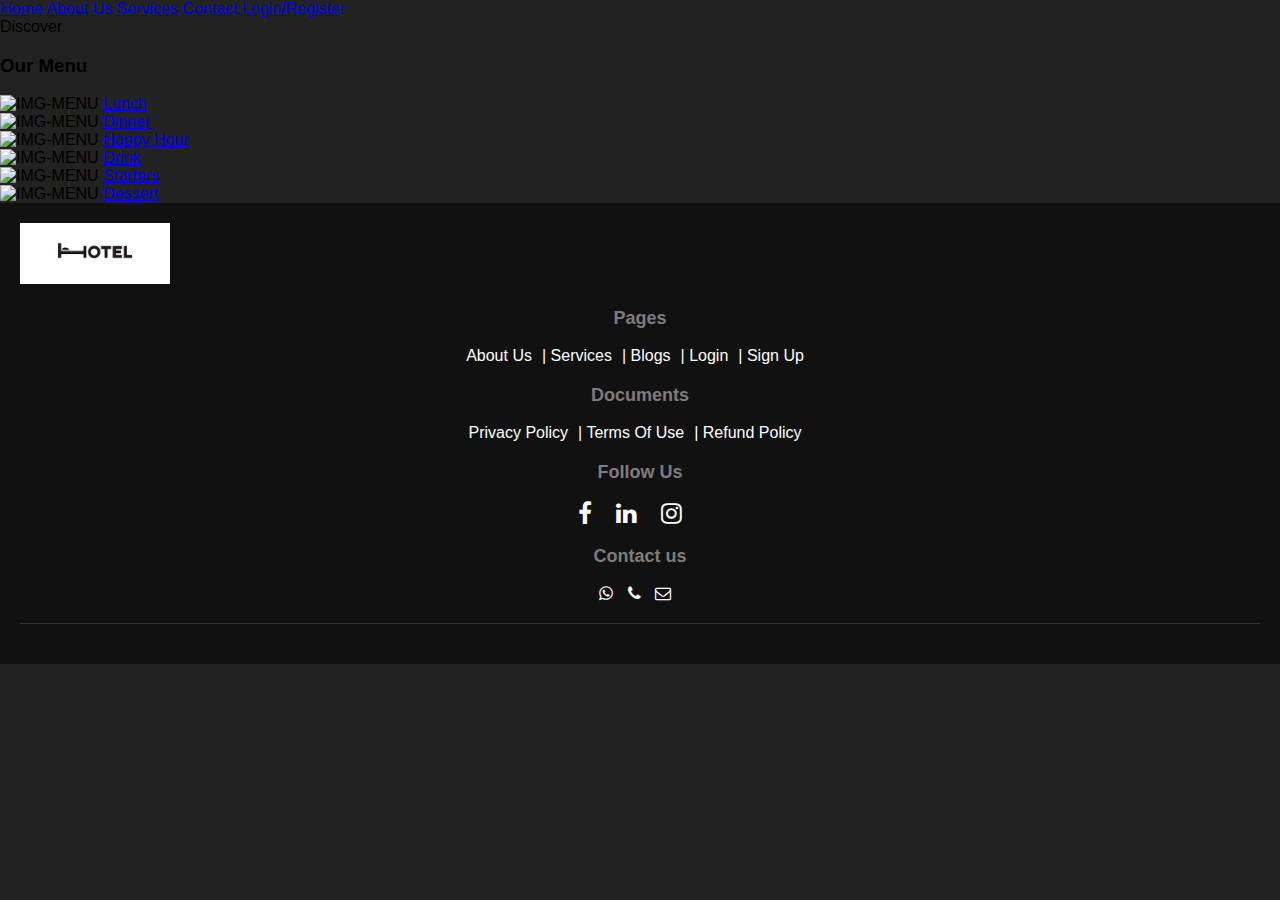
==== index.html @ ce539315 "Revert "h3 added"" ====
<!DOCTYPE html>
<html lang="en">
<head>
    <meta charset="UTF-8">
    <meta name="viewport" content="width=device-width, initial-scale=1.0">
    <title>Pato - Modern Restaurant</title>
    <link rel="stylesheet" href="style.css">
    <link rel="stylesheet" href="https://stackpath.bootstrapcdn.com/font-awesome/4.7.0/css/font-awesome.min.css">
</head>
<body>
    
    <navbar class="nav">
        <div class="nav_pages">
            <a href="index.html">Home</a>
            <a href="about.html">About Us</a>
            <a href="service.html">Services</a>
            <a href="contact.html">Contact</a>
            <a href="login.html ">Login/Register</a>
        </div>
       

    </navbar>
    <div class="container">
        <div class="title-section-menu">
            <span class="title-2">
            Discover
            </span>
            <h3 class="tittle-3">
            Our Menu
            </h3>
         </div>
         <div class="row">
            <div class="col-md-8">
            <div class="row">
            <div class="col-sm-6">
            
            <div class="item-our-menu">
            <img src="" alt="IMG-MENU">
            
            <a href="#" class="btn1">
            Lunch
            </a>
            </div>
            </div>
            <div class="col-sm-6">
            
            <div class="item-our-menu">
            <img src="" alt="IMG-MENU">
            
            <a href="#" class="btn1">
            Dinner
            </a>
            </div>
            </div>
            <div class="col-12">
            
            <div class="item-our-menu">
            <img src="" alt="IMG-MENU">
            
            <a href="#" class="btn1">
            Happy Hour
            </a>
            </div>
            </div>
            </div>
            </div>
            <div class="col-md-4">
            <div class="row">
            <div class="col-12">
            
            <div class="item-our-menu">
            <img src="" alt="IMG-MENU">
            
            <a href="#" class="btn1">
            Drink
            </a>
            </div>
            </div>
            <div class="col-12">
            
            <div class="item-our-menu">
            <img src="" alt="IMG-MENU">
            
            <a href="#" class="btn1">
            Starters
            </a>
            </div>
            </div>
            <div class="col-12">
            
            <div class="item-our-menu">
            <img src="" alt="IMG-MENU">
            
            <a href="#" class="btn1">
            Dessert
            </a>
            </div>
            </div>
            </div>
            </div>
            </div>

    </div>



    <footer>
        <div class="footer_logo">
            <a href="#"><img src="images.png" width="150"> </a>
        </div>

        <div class="pages">
            <h3>Pages</h3>
            <a href="">About Us</a>|
            <a href="">Services</a>|
            <a href="">Blogs</a>|
            <a href="">Login</a>|
            <a href="">Sign Up</a>
        </div>
        <div class="doc">
            <h3>Documents</h3>
            <a href="">Privacy Policy</a>|
            <a href="">Terms Of Use</a>|
            <a href="">Refund Policy</a>
        </div>
        <div class="social">
            <h3>Follow Us</h3>
            <a href="https://www.facebook.com/" target="_blank"><i class="fa fa-facebook"
                    aria-hidden="true"></i></a>
            <a href="https://www.linkedin.com/" target="_blank"><i
                    class="fa fa-linkedin" aria-hidden="true"></i></a>
            <a href="https://www.instagram.com/" target="_blank"><i class="fa fa-instagram"
                    aria-hidden="true"></i></a>

        </div>
        <div class="contact">
            <h3>Contact us</h3>
            <a href="#" target="_blank"><i class="fa fa-whatsapp" aria-hidden="true"></i></a>
            <a href="#"><i class="fa fa-phone" aria-hidden="true"></i></a>
            <a href="#"><i class="fa fa-envelope-o" aria-hidden="true"></i></a>
        </div>
        <hr>
        

    </footer>
</body>
</html>
---- style.css ----
body {
    margin: 0;
    padding: 0;
    font-family: Arial, sans-serif;
    background-color: #222; /* Dark background color */

}

/* Style the navbar */
.navbar {
    background-color: #222; /* Darker background color */
    display: flex;
    justify-content: space-between;
    align-items: center;
    padding: 20px 40px;
}


/* Style the navigation links */
.nav-pages {
    list-style: none;
    display: flex;
    gap: 20px;
}

.nav-pages li {
    font-size: 18px;
}

.nav-pages a {
    text-decoration: none;
    color: #fff; /* White text color */
    transition: color 0.3s; /* Smooth color transition */
}

.nav-pages a:hover {
    color: #7f7c7c; /* Change color on hover */
}



/*  footer */

/* Style the footer */
footer {
    background-color: #111; /* Darker background color */
    color: #fff; /* White text color */
    padding: 20px;
}

/* Style the footer logo */
.footer_logo img {
    width: 150px;
}

/* Style the sections within the footer */
.pages, .doc, .social, .contact {
    /* display: block; Set div elements to block display */
    margin-top: 20px;
    justify-content: center;
    text-align: center;
}

/* Style the headings within the sections */
.pages h3, .doc h3, .social h3, .contact h3 {
    font-size: 18px;
    color: #7f7c7c;
}

/* Style the links in the sections */
.pages a, .doc a, .social a, .contact a {
    text-decoration: none;
    color: #fff; /* White text color */
    margin-right: 10px;
}

/* Style the social icons */
.social i {
    font-size: 24px;
    margin-right: 10px;
}

/* Add a horizontal line to separate the sections */
hr {
    border: none;
    border-top: 1px solid #333;
    margin-top: 20px;
    margin-bottom: 20px;
}
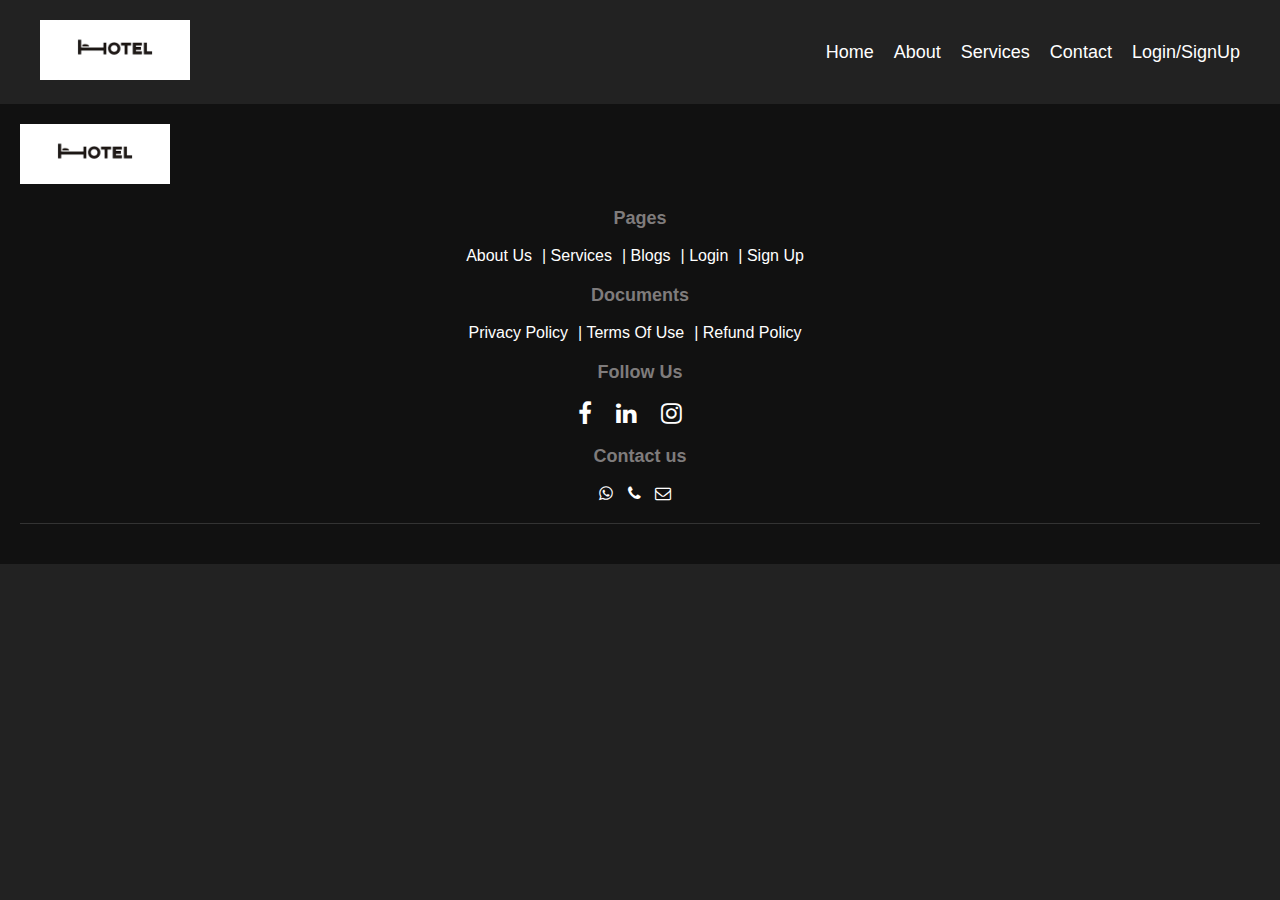
==== commit 5c9371f6: "footer1" ====
--- a/index.html
+++ b/index.html
@@ -9,100 +9,20 @@
 </head>
 <body>
     
-    <navbar class="nav">
-        <div class="nav_pages">
-            <a href="index.html">Home</a>
-            <a href="about.html">About Us</a>
-            <a href="service.html">Services</a>
-            <a href="contact.html">Contact</a>
-            <a href="login.html ">Login/Register</a>
-        </div>
-       
+   
+    <nav class="navbar">
+        
+            <div class="logo"><img src="images.png" width="150"> </div>
+        <ul class="nav-pages">
+            <li><a href="index.html">Home</a></li>
+            <li><a href="about.html">About</a></li>
+            <li><a href="service.html">Services</a></li>
+            <li><a href="contact.html">Contact</a></li>
+            <li><a href="login.html">Login/SignUp</a></li>
+        </ul>
+    </nav>
 
-    </navbar>
-    <div class="container">
-        <div class="title-section-menu">
-            <span class="title-2">
-            Discover
-            </span>
-            <h3 class="tittle-3">
-            Our Menu
-            </h3>
-         </div>
-         <div class="row">
-            <div class="col-md-8">
-            <div class="row">
-            <div class="col-sm-6">
-            
-            <div class="item-our-menu">
-            <img src="" alt="IMG-MENU">
-            
-            <a href="#" class="btn1">
-            Lunch
-            </a>
-            </div>
-            </div>
-            <div class="col-sm-6">
-            
-            <div class="item-our-menu">
-            <img src="" alt="IMG-MENU">
-            
-            <a href="#" class="btn1">
-            Dinner
-            </a>
-            </div>
-            </div>
-            <div class="col-12">
-            
-            <div class="item-our-menu">
-            <img src="" alt="IMG-MENU">
-            
-            <a href="#" class="btn1">
-            Happy Hour
-            </a>
-            </div>
-            </div>
-            </div>
-            </div>
-            <div class="col-md-4">
-            <div class="row">
-            <div class="col-12">
-            
-            <div class="item-our-menu">
-            <img src="" alt="IMG-MENU">
-            
-            <a href="#" class="btn1">
-            Drink
-            </a>
-            </div>
-            </div>
-            <div class="col-12">
-            
-            <div class="item-our-menu">
-            <img src="" alt="IMG-MENU">
-            
-            <a href="#" class="btn1">
-            Starters
-            </a>
-            </div>
-            </div>
-            <div class="col-12">
-            
-            <div class="item-our-menu">
-            <img src="" alt="IMG-MENU">
-            
-            <a href="#" class="btn1">
-            Dessert
-            </a>
-            </div>
-            </div>
-            </div>
-            </div>
-            </div>
-
-    </div>
-
-
+    
 
     <footer>
         <div class="footer_logo">
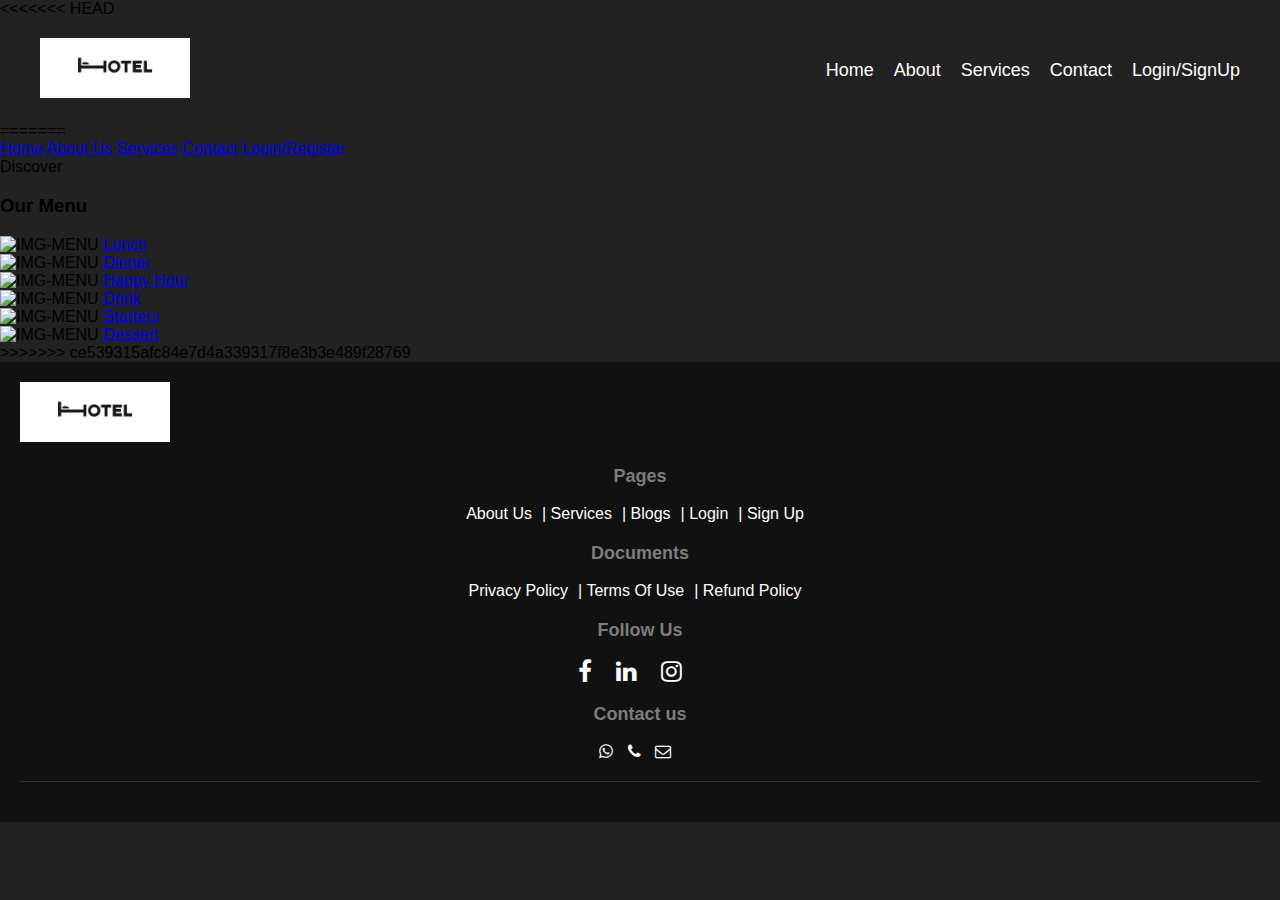
==== commit e950b7ea: "change" ====
--- a/index.html
+++ b/index.html
@@ -9,6 +9,7 @@
 </head>
 <body>
     
+<<<<<<< HEAD
    
     <nav class="navbar">
         
@@ -23,6 +24,102 @@
     </nav>
 
     
+=======
+    <navbar class="nav">
+        <div class="nav_pages">
+            <a href="index.html">Home</a>
+            <a href="about.html">About Us</a>
+            <a href="service.html">Services</a>
+            <a href="contact.html">Contact</a>
+            <a href="login.html ">Login/Register</a>
+        </div>
+       
+
+    </navbar>
+    <div class="container">
+        <div class="title-section-menu">
+            <span class="title-2">
+            Discover
+            </span>
+            <h3 class="tittle-3">
+            Our Menu
+            </h3>
+         </div>
+         <div class="row">
+            <div class="col-md-8">
+            <div class="row">
+            <div class="col-sm-6">
+            
+            <div class="item-our-menu">
+            <img src="" alt="IMG-MENU">
+            
+            <a href="#" class="btn1">
+            Lunch
+            </a>
+            </div>
+            </div>
+            <div class="col-sm-6">
+            
+            <div class="item-our-menu">
+            <img src="" alt="IMG-MENU">
+            
+            <a href="#" class="btn1">
+            Dinner
+            </a>
+            </div>
+            </div>
+            <div class="col-12">
+            
+            <div class="item-our-menu">
+            <img src="" alt="IMG-MENU">
+            
+            <a href="#" class="btn1">
+            Happy Hour
+            </a>
+            </div>
+            </div>
+            </div>
+            </div>
+            <div class="col-md-4">
+            <div class="row">
+            <div class="col-12">
+            
+            <div class="item-our-menu">
+            <img src="" alt="IMG-MENU">
+            
+            <a href="#" class="btn1">
+            Drink
+            </a>
+            </div>
+            </div>
+            <div class="col-12">
+            
+            <div class="item-our-menu">
+            <img src="" alt="IMG-MENU">
+            
+            <a href="#" class="btn1">
+            Starters
+            </a>
+            </div>
+            </div>
+            <div class="col-12">
+            
+            <div class="item-our-menu">
+            <img src="" alt="IMG-MENU">
+            
+            <a href="#" class="btn1">
+            Dessert
+            </a>
+            </div>
+            </div>
+            </div>
+            </div>
+            </div>
+
+    </div>
+
+
+>>>>>>> ce539315afc84e7d4a339317f8e3b3e489f28769
 
     <footer>
         <div class="footer_logo">
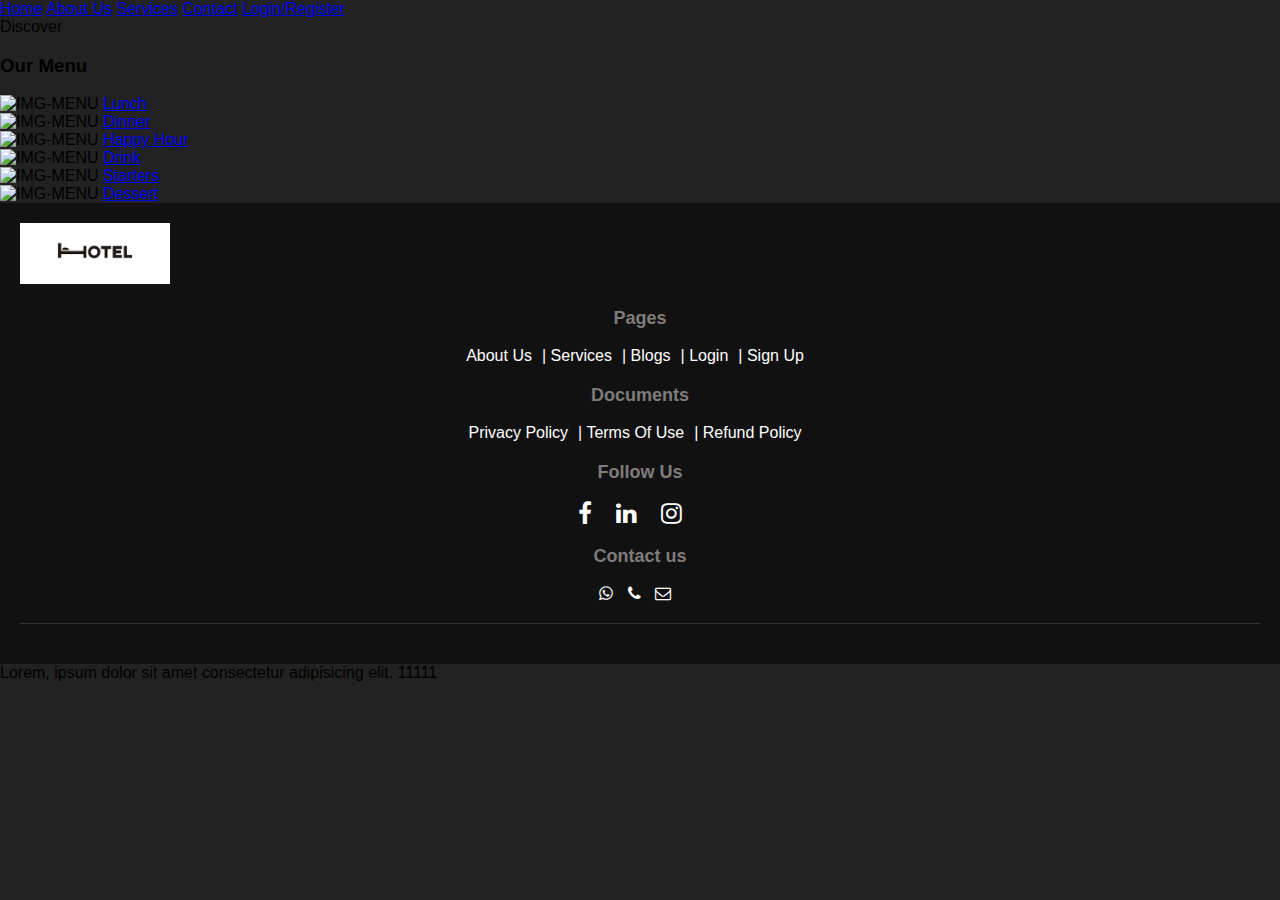
==== commit d41ba6cd: "demo" ====
--- a/index.html
+++ b/index.html
@@ -9,22 +9,6 @@
 </head>
 <body>
     
-<<<<<<< HEAD
-   
-    <nav class="navbar">
-        
-            <div class="logo"><img src="images.png" width="150"> </div>
-        <ul class="nav-pages">
-            <li><a href="index.html">Home</a></li>
-            <li><a href="about.html">About</a></li>
-            <li><a href="service.html">Services</a></li>
-            <li><a href="contact.html">Contact</a></li>
-            <li><a href="login.html">Login/SignUp</a></li>
-        </ul>
-    </nav>
-
-    
-=======
     <navbar class="nav">
         <div class="nav_pages">
             <a href="index.html">Home</a>
@@ -119,7 +103,6 @@
     </div>
 
 
->>>>>>> ce539315afc84e7d4a339317f8e3b3e489f28769
 
     <footer>
         <div class="footer_logo">
@@ -161,4 +144,4 @@
 
     </footer>
 </body>
-</html> +</html> Lorem, ipsum dolor sit amet consectetur adipisicing elit. 11111
--- a/style.css
+++ b/style.css
@@ -88,3 +88,4 @@
     margin-top: 20px;
     margin-bottom: 20px;
 }
+qwert{}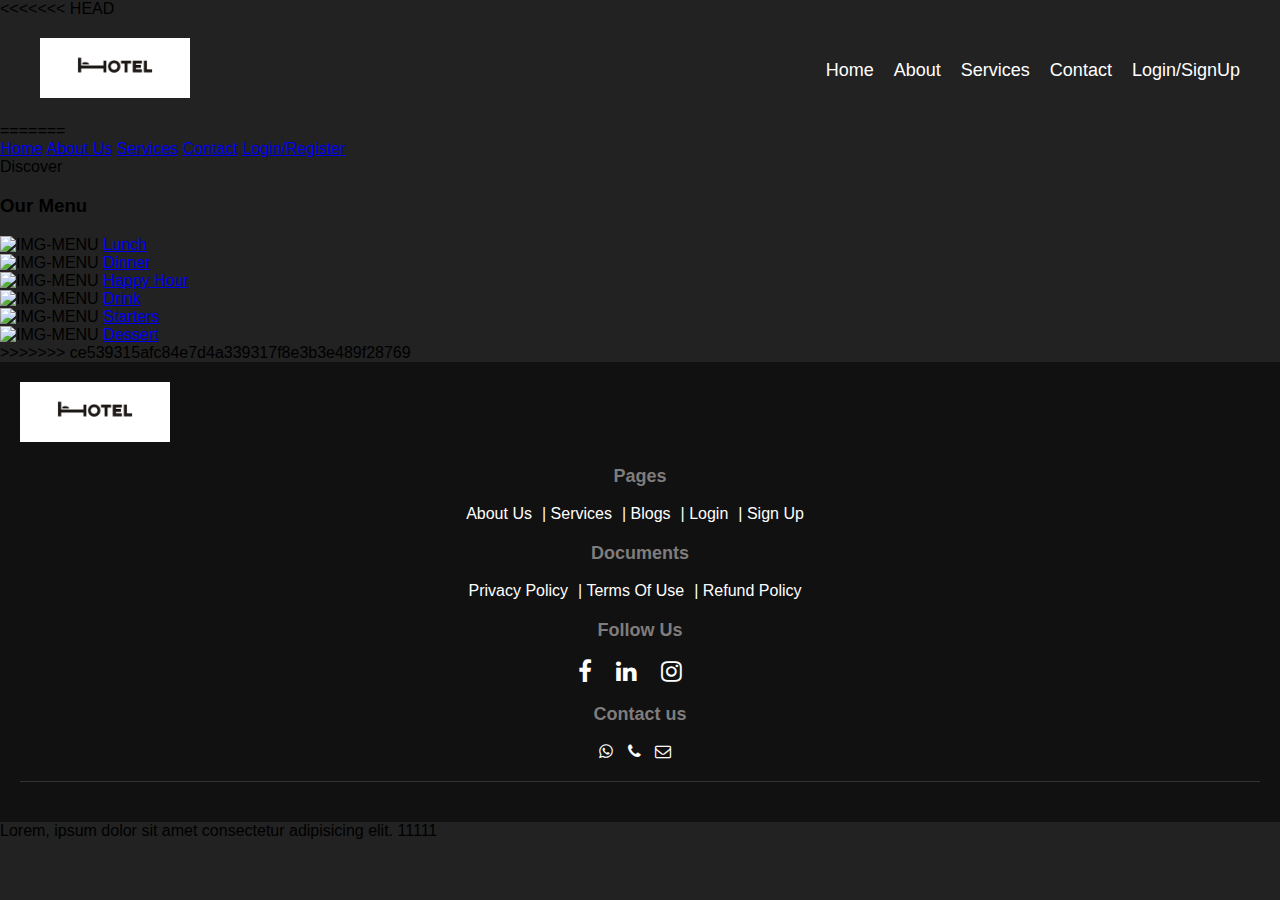
==== commit 0e6c9fa9: "Merge branch 'main' of https://github.com/PR3MM/Restaurant" ====
--- a/index.html
+++ b/index.html
@@ -9,6 +9,22 @@
 </head>
 <body>
     
+<<<<<<< HEAD
+   
+    <nav class="navbar">
+        
+            <div class="logo"><img src="images.png" width="150"> </div>
+        <ul class="nav-pages">
+            <li><a href="index.html">Home</a></li>
+            <li><a href="about.html">About</a></li>
+            <li><a href="service.html">Services</a></li>
+            <li><a href="contact.html">Contact</a></li>
+            <li><a href="login.html">Login/SignUp</a></li>
+        </ul>
+    </nav>
+
+    
+=======
     <navbar class="nav">
         <div class="nav_pages">
             <a href="index.html">Home</a>
@@ -103,6 +119,7 @@
     </div>
 
 
+>>>>>>> ce539315afc84e7d4a339317f8e3b3e489f28769
 
     <footer>
         <div class="footer_logo">
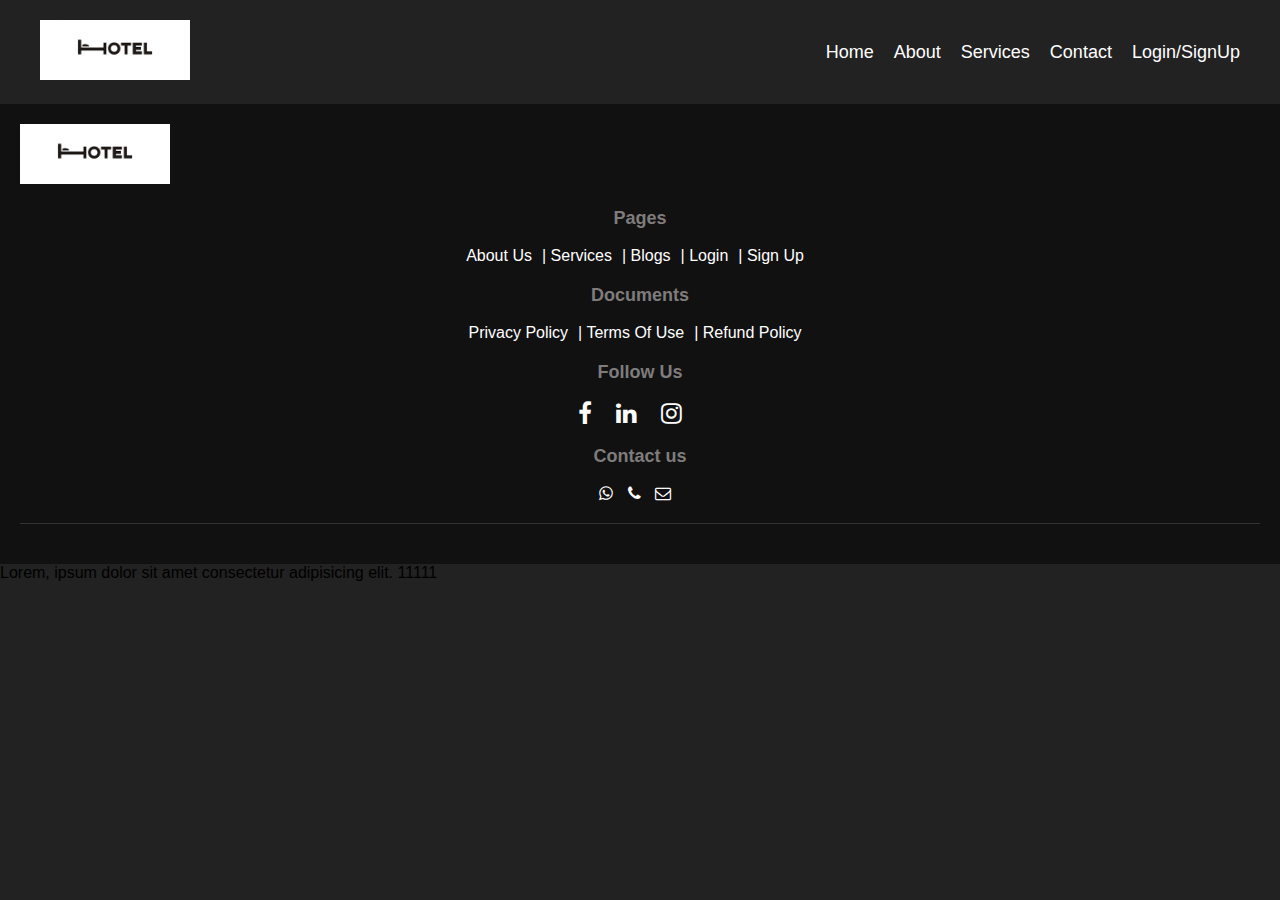
==== commit ef2a9756: "Update index.html" ====
--- a/index.html
+++ b/index.html
@@ -9,7 +9,6 @@
 </head>
 <body>
     
-<<<<<<< HEAD
    
     <nav class="navbar">
         
@@ -24,102 +23,6 @@
     </nav>
 
     
-=======
-    <navbar class="nav">
-        <div class="nav_pages">
-            <a href="index.html">Home</a>
-            <a href="about.html">About Us</a>
-            <a href="service.html">Services</a>
-            <a href="contact.html">Contact</a>
-            <a href="login.html ">Login/Register</a>
-        </div>
-       
-
-    </navbar>
-    <div class="container">
-        <div class="title-section-menu">
-            <span class="title-2">
-            Discover
-            </span>
-            <h3 class="tittle-3">
-            Our Menu
-            </h3>
-         </div>
-         <div class="row">
-            <div class="col-md-8">
-            <div class="row">
-            <div class="col-sm-6">
-            
-            <div class="item-our-menu">
-            <img src="" alt="IMG-MENU">
-            
-            <a href="#" class="btn1">
-            Lunch
-            </a>
-            </div>
-            </div>
-            <div class="col-sm-6">
-            
-            <div class="item-our-menu">
-            <img src="" alt="IMG-MENU">
-            
-            <a href="#" class="btn1">
-            Dinner
-            </a>
-            </div>
-            </div>
-            <div class="col-12">
-            
-            <div class="item-our-menu">
-            <img src="" alt="IMG-MENU">
-            
-            <a href="#" class="btn1">
-            Happy Hour
-            </a>
-            </div>
-            </div>
-            </div>
-            </div>
-            <div class="col-md-4">
-            <div class="row">
-            <div class="col-12">
-            
-            <div class="item-our-menu">
-            <img src="" alt="IMG-MENU">
-            
-            <a href="#" class="btn1">
-            Drink
-            </a>
-            </div>
-            </div>
-            <div class="col-12">
-            
-            <div class="item-our-menu">
-            <img src="" alt="IMG-MENU">
-            
-            <a href="#" class="btn1">
-            Starters
-            </a>
-            </div>
-            </div>
-            <div class="col-12">
-            
-            <div class="item-our-menu">
-            <img src="" alt="IMG-MENU">
-            
-            <a href="#" class="btn1">
-            Dessert
-            </a>
-            </div>
-            </div>
-            </div>
-            </div>
-            </div>
-
-    </div>
-
-
->>>>>>> ce539315afc84e7d4a339317f8e3b3e489f28769
 
     <footer>
         <div class="footer_logo">
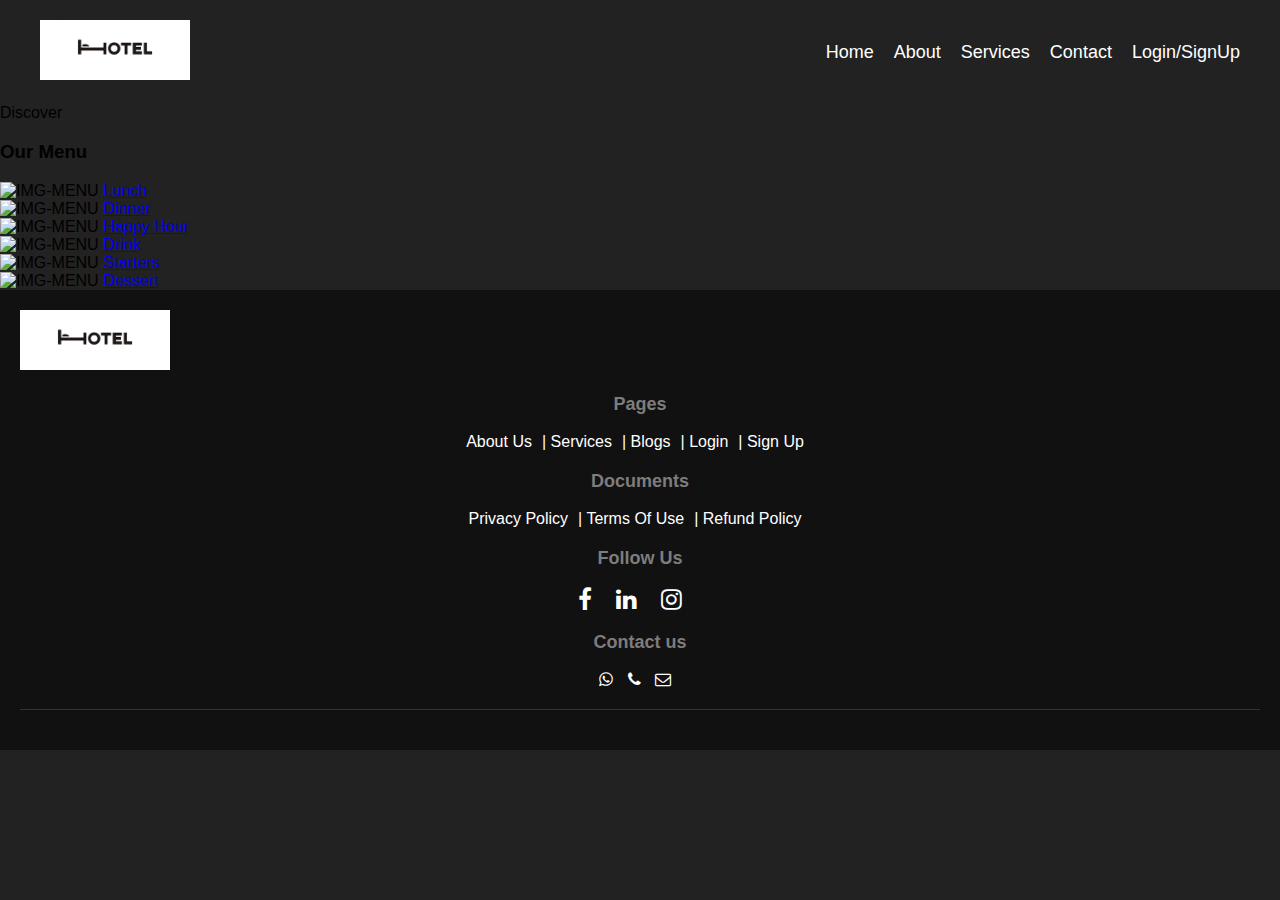
==== commit c6d3e590: "change1" ====
--- a/index.html
+++ b/index.html
@@ -23,6 +23,89 @@
     </nav>
 
     
+       <div class="container">
+        <div class="title-section-menu">
+            <span class="title-2">
+            Discover
+            </span>
+            <h3 class="tittle-3">
+            Our Menu
+            </h3>
+         </div>
+         <div class="row">
+            <div class="col-md-8">
+            <div class="row">
+            <div class="col-sm-6">
+            
+            <div class="item-our-menu">
+            <img src="" alt="IMG-MENU">
+            
+            <a href="#" class="btn1">
+            Lunch
+            </a>
+            </div>
+            </div>
+            <div class="col-sm-6">
+            
+            <div class="item-our-menu">
+            <img src="" alt="IMG-MENU">
+            
+            <a href="#" class="btn1">
+            Dinner
+            </a>
+            </div>
+            </div>
+            <div class="col-12">
+            
+            <div class="item-our-menu">
+            <img src="" alt="IMG-MENU">
+            
+            <a href="#" class="btn1">
+            Happy Hour
+            </a>
+            </div>
+            </div>
+            </div>
+            </div>
+            <div class="col-md-4">
+            <div class="row">
+            <div class="col-12">
+            
+            <div class="item-our-menu">
+            <img src="" alt="IMG-MENU">
+            
+            <a href="#" class="btn1">
+            Drink
+            </a>
+            </div>
+            </div>
+            <div class="col-12">
+            
+            <div class="item-our-menu">
+            <img src="" alt="IMG-MENU">
+            
+            <a href="#" class="btn1">
+            Starters
+            </a>
+            </div>
+            </div>
+            <div class="col-12">
+            
+            <div class="item-our-menu">
+            <img src="" alt="IMG-MENU">
+            
+            <a href="#" class="btn1">
+            Dessert
+            </a>
+            </div>
+            </div>
+            </div>
+            </div>
+            </div>
+
+    </div>
+
+
 
     <footer>
         <div class="footer_logo">
@@ -64,4 +147,4 @@
 
     </footer>
 </body>
-</html> Lorem, ipsum dolor sit amet consectetur adipisicing elit. 11111
+</html> 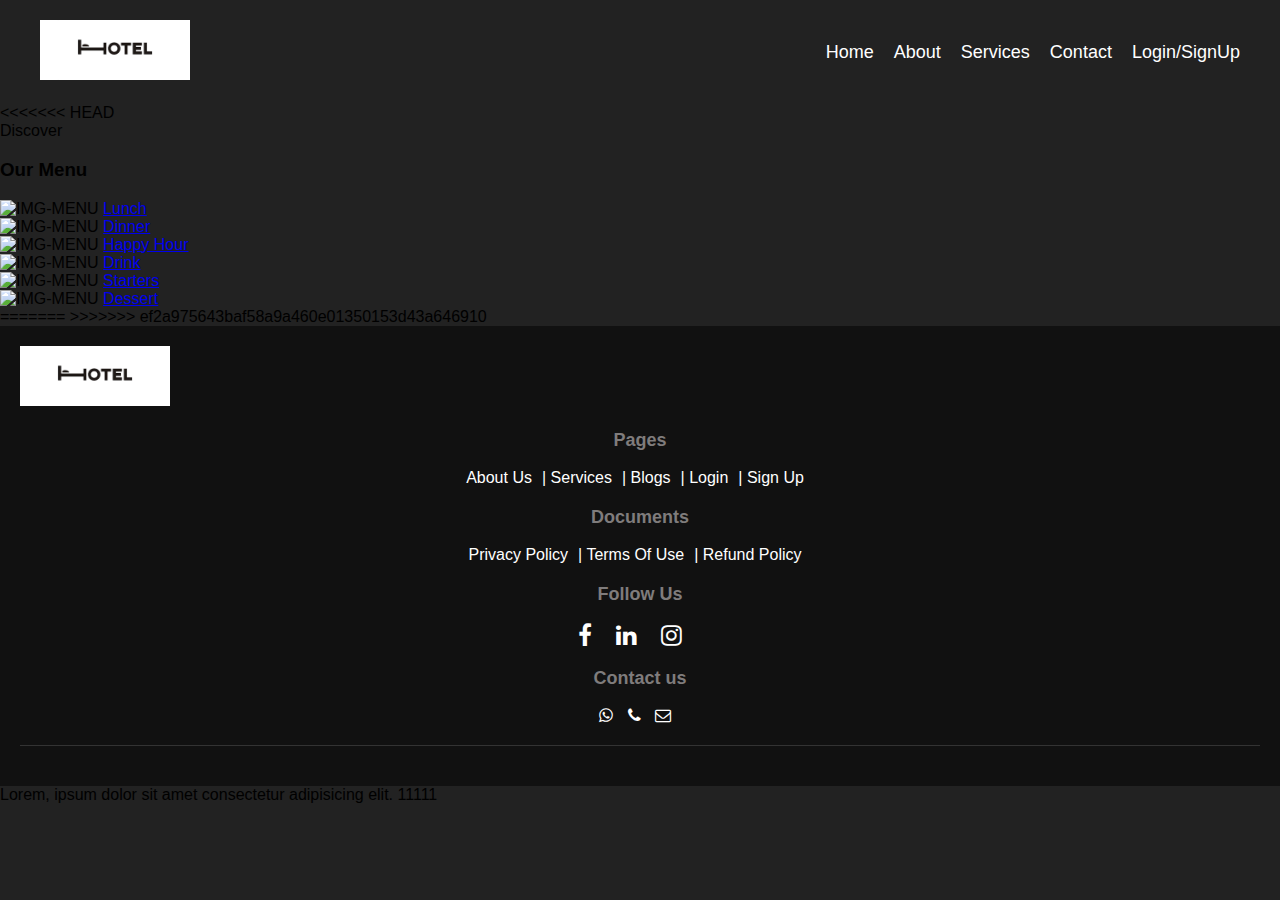
==== commit 0492eb64: "change2" ====
--- a/index.html
+++ b/index.html
@@ -23,6 +23,7 @@
     </nav>
 
     
+<<<<<<< HEAD
        <div class="container">
         <div class="title-section-menu">
             <span class="title-2">
@@ -106,6 +107,8 @@
     </div>
 
 
+=======
+>>>>>>> ef2a975643baf58a9a460e01350153d43a646910
 
     <footer>
         <div class="footer_logo">
@@ -147,4 +150,4 @@
 
     </footer>
 </body>
-</html> +</html> Lorem, ipsum dolor sit amet consectetur adipisicing elit. 11111
